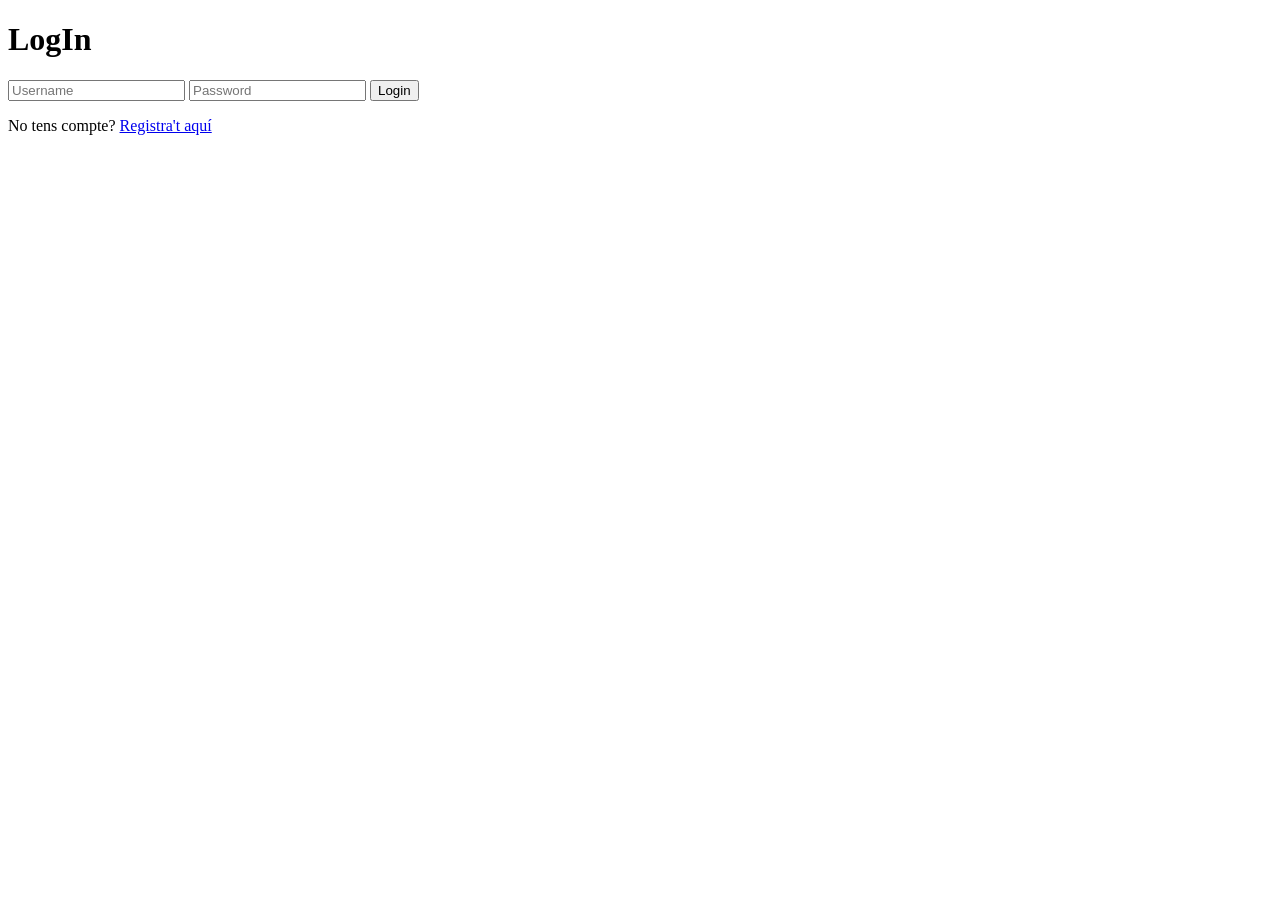
==== public/login.html @ f02112ef "Added BOOKSHOP" ====
<!DOCTYPE html>
<html lang="en">
<head>
    <meta charset="UTF-8">
    <title>Login Test</title>
    <link rel="stylesheet" href="css/loginstyle.css">
</head>
<body>
    <div class ="login-container">
    <h1>LogIn</h1>
    <form id ="loginForm">
        <input type="text" id="username" placeholder="Username" required>
        <input type="password" id="password" placeholder="Password" required>
        <button type="submit">Login</button>
    </form>
    <p id="errorMessage" class="error-message"></p>
    <p class="auth-link">No tens compte? <a href="register.html">Registra't aquí</a></p>
    </div>
    <script src="js/login.js"></script>
</body>
</html>
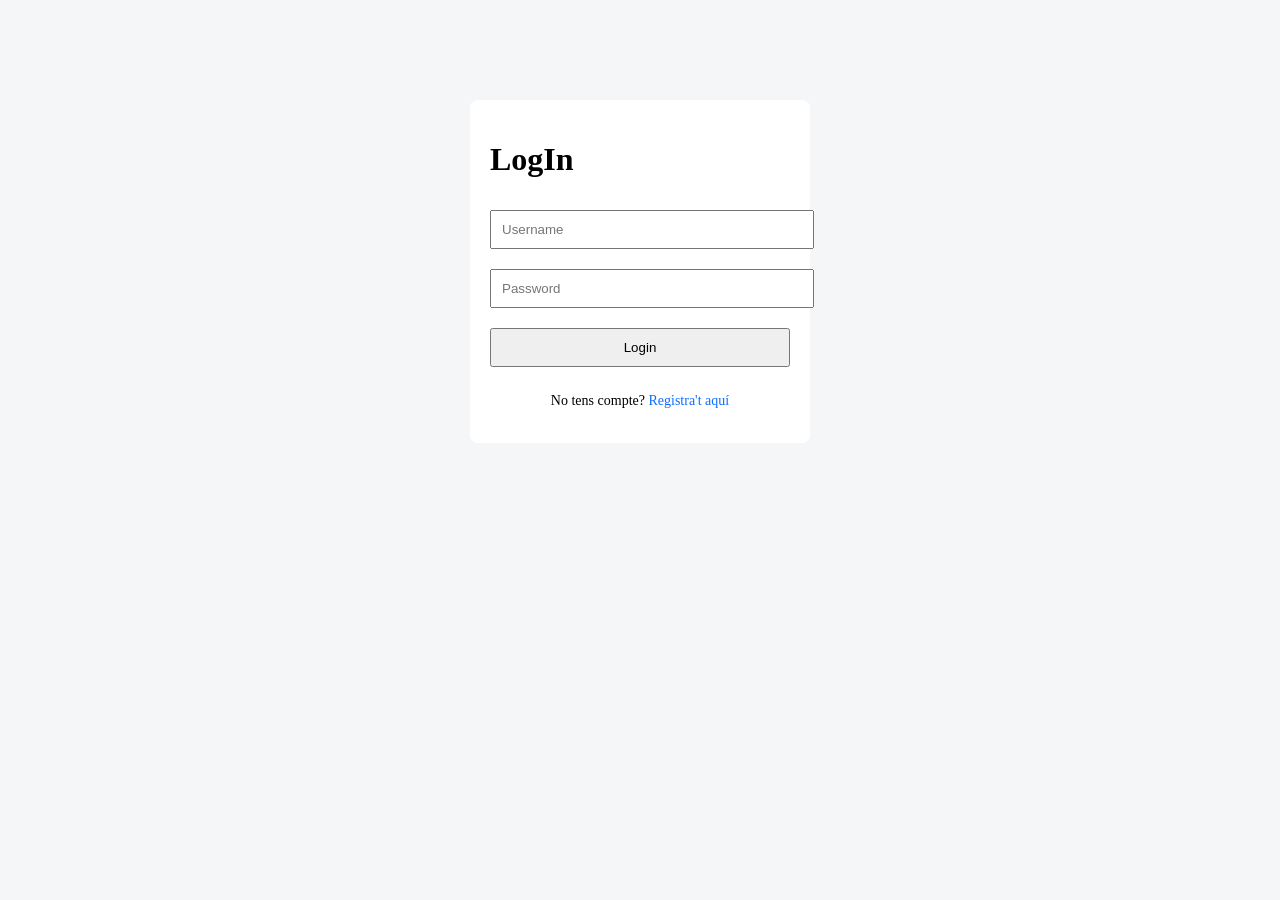
==== commit 43d8215b: "minor fixes" ====
--- a/public/login.html
+++ b/public/login.html
@@ -3,10 +3,10 @@
 <head>
     <meta charset="UTF-8">
     <title>Login Test</title>
-    <link rel="stylesheet" href="css/loginstyle.css">
+    <link rel="stylesheet" href="../public/styles/loginstyle.css">
 </head>
 <body>
-    <div class ="login-container">
+    <div class ="container">
     <h1>LogIn</h1>
     <form id ="loginForm">
         <input type="text" id="username" placeholder="Username" required>
--- a/public/styles/loginstyle.css
+++ b/public/styles/loginstyle.css
@@ -0,0 +1,68 @@
+body {
+    font-family: Calibri;
+    margin: 0;
+    background: #f4f6f8;
+}
+
+.container {
+    width: 300px;
+    margin: 100px auto;
+    padding: 20px;
+    background: white;
+    border-radius: 8px;
+}
+
+input,
+button {
+    width: 100%;
+    margin: 10px 0;
+    padding: 10px;
+}
+
+.auth-link {
+    margin-top: 8px;
+    text-align: center;
+    font-size: 14px;
+}
+
+.auth-link a {
+    color: #0d6efd;
+    text-decoration: none;
+}
+
+.auth-link a:hover {
+    text-decoration: underline;
+}
+
+header {
+    display: flex;
+    justify-content: flex-end;
+    align-items: center;
+    background: #333;
+    color: white;
+    padding: 10px 20px;
+}
+
+.header-right {
+    display: flex;
+    align-items: center;
+    gap: 15px;
+}
+
+.user {
+    display: flex;
+    align-items: center;
+    gap: 8px;
+    font-size: 14px;
+}
+
+.icon {
+    font-size: 18px;
+}
+
+.logout {
+    width: auto;
+    padding: 5px 10px;
+    font-size: 12px;
+    cursor: pointer;
+}
